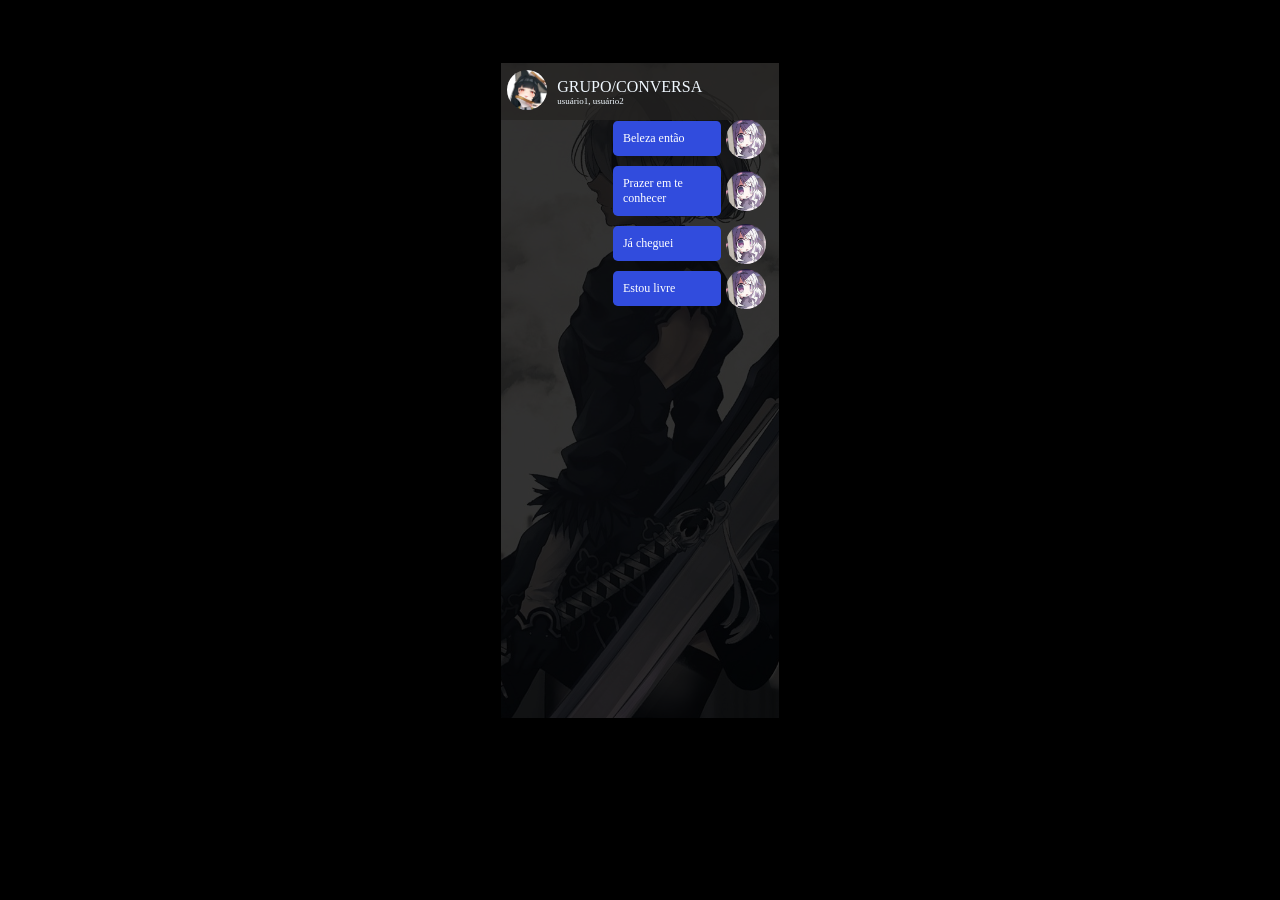
==== docs/index.html @ 67a262fc "Add files via upload" ====
<!DOCTYPE html>
<html lang="">

<head>
  <meta charset="utf-8">
  <title>mensagem_simulada</title>
  <link rel="stylesheet" href="../css/principal.css">
  <script src="../scripts/div.js"></script>
</head>

<body>
  <header></header>
  <main>

    <!-- <div class="controles_principal">
      <button onclick="adicionarDivUser1()">USER1</button>
      <input type="text" id="input_user1">
    </div>
    <div class="controles_principal">
      <button onclick="adicionarDivUser2()">USER2</button>
      <input type="text" id="input_user2">
    </div> -->
    <div class="painel">
      <div class="header_conversa">
        <div>
          <!-- <img id="imagem_conversa_grupo" class="imagem_padrao" src="../imagem/hoshimi.png"> -->
          <img id="imagem_conversa_grupo" class="imagem_padrao" src="">
        </div>
        <div class="display_padrao">
          <span>GRUPO/CONVERSA</span>
          <span class="fonte_subtitulo">usuário1, usuário2</span>
        </div>
      </div>
      <div class="principal" id="principal"></div>
    </div>

  </main>
  <footer></footer>
</body>

</html>
---- css/principal.css ----
body {
    background-color: black;
}

.imagem_padrao {
    object-fit: cover;
    height: 40px;
    border-radius: 50%;
}

.header_conversa {
    color: aliceblue;
    background-color: #252423c2;
    padding: 0.5%;
    width: 21%;
    position: absolute;
    display: flex;
    gap: 10px;
    align-items: center;
}

.margin_inicial {
    margin-top: 16%;
}

.painel {
    display: flex;
    align-items: center;
    flex-direction: column;
    position: relative;
    margin-top: 5%;
}

.usuario1 {
    background-color: #537A5A;
}

.usuario2 {
    background-color: #314CDD;
}

.controles_principal {
    display: flex;
    justify-content: center;
    margin: 1% 0;
    gap: 5px;
}

.nova_div_container_text_user2 {
    display: flex;
    justify-content: end;
    flex-direction: row-reverse;
}

.div_class_container_text {
    display: flex;
    align-items: center;
}

.display_padrao {
    display: flex;
    flex-direction: column;
}

.fonte_subtitulo {
    font-size: 9px;
}

.principal {
    height: 70vh;
    max-height: 70vh;
    color: white;
    padding: 1%;
    width: 20%;
    overflow-y: auto;
    background-image: linear-gradient(rgba(0, 0, 0, 0.8), rgba(0, 0, 0, 0.8)), url(../background/frieren.jpg);
    background-size: cover;
    background-position: center;
}
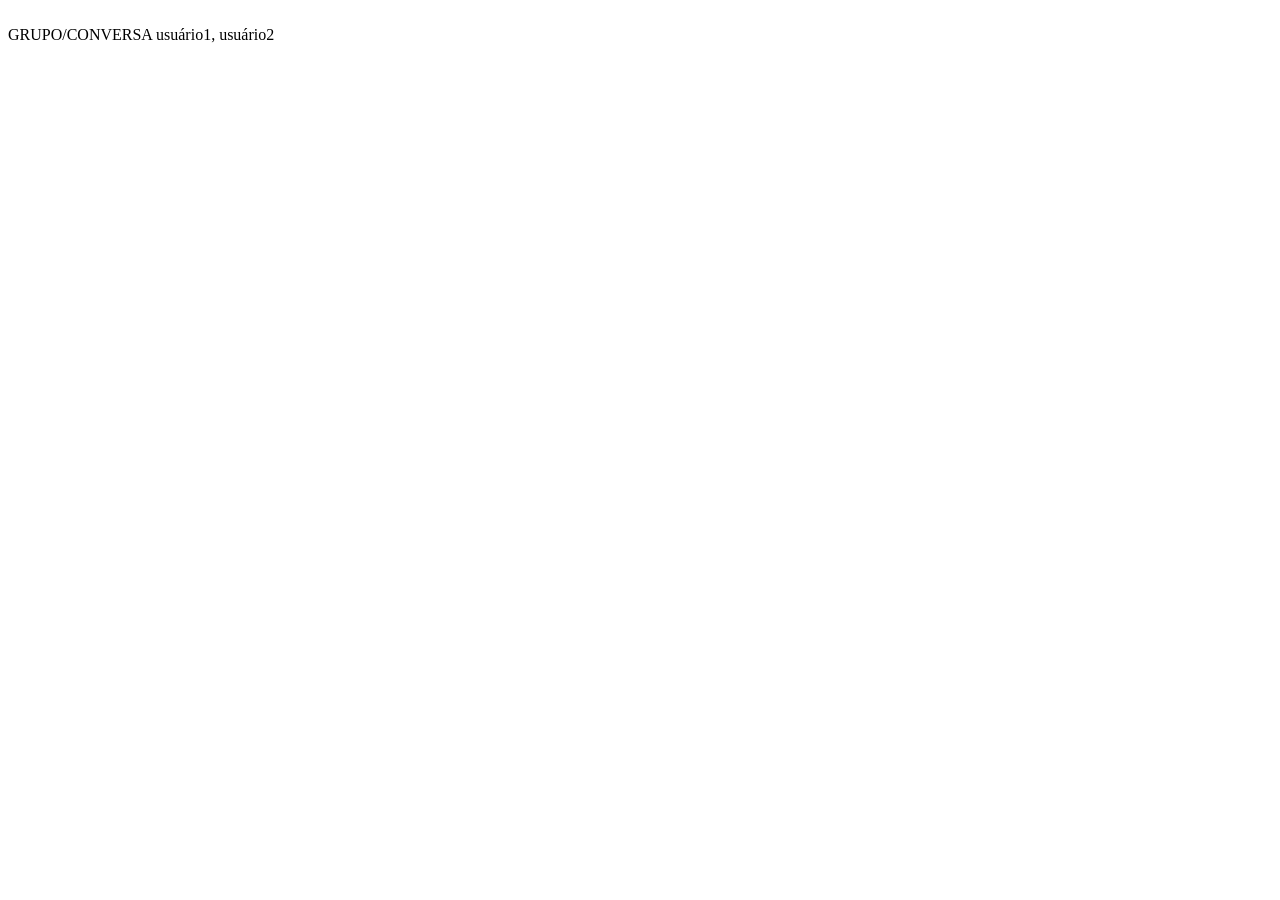
==== commit 70335391: "Update index.html" ====
--- a/docs/index.html
+++ b/docs/index.html
@@ -4,8 +4,8 @@
 <head>
   <meta charset="utf-8">
   <title>mensagem_simulada</title>
-  <link rel="stylesheet" href="../css/principal.css">
-  <script src="../scripts/div.js"></script>
+  <link rel="stylesheet" href="./css/principal.css">
+  <script src="./scripts/div.js"></script>
 </head>
 
 <body>
@@ -38,4 +38,4 @@
   <footer></footer>
 </body>
 
-</html>+</html>
